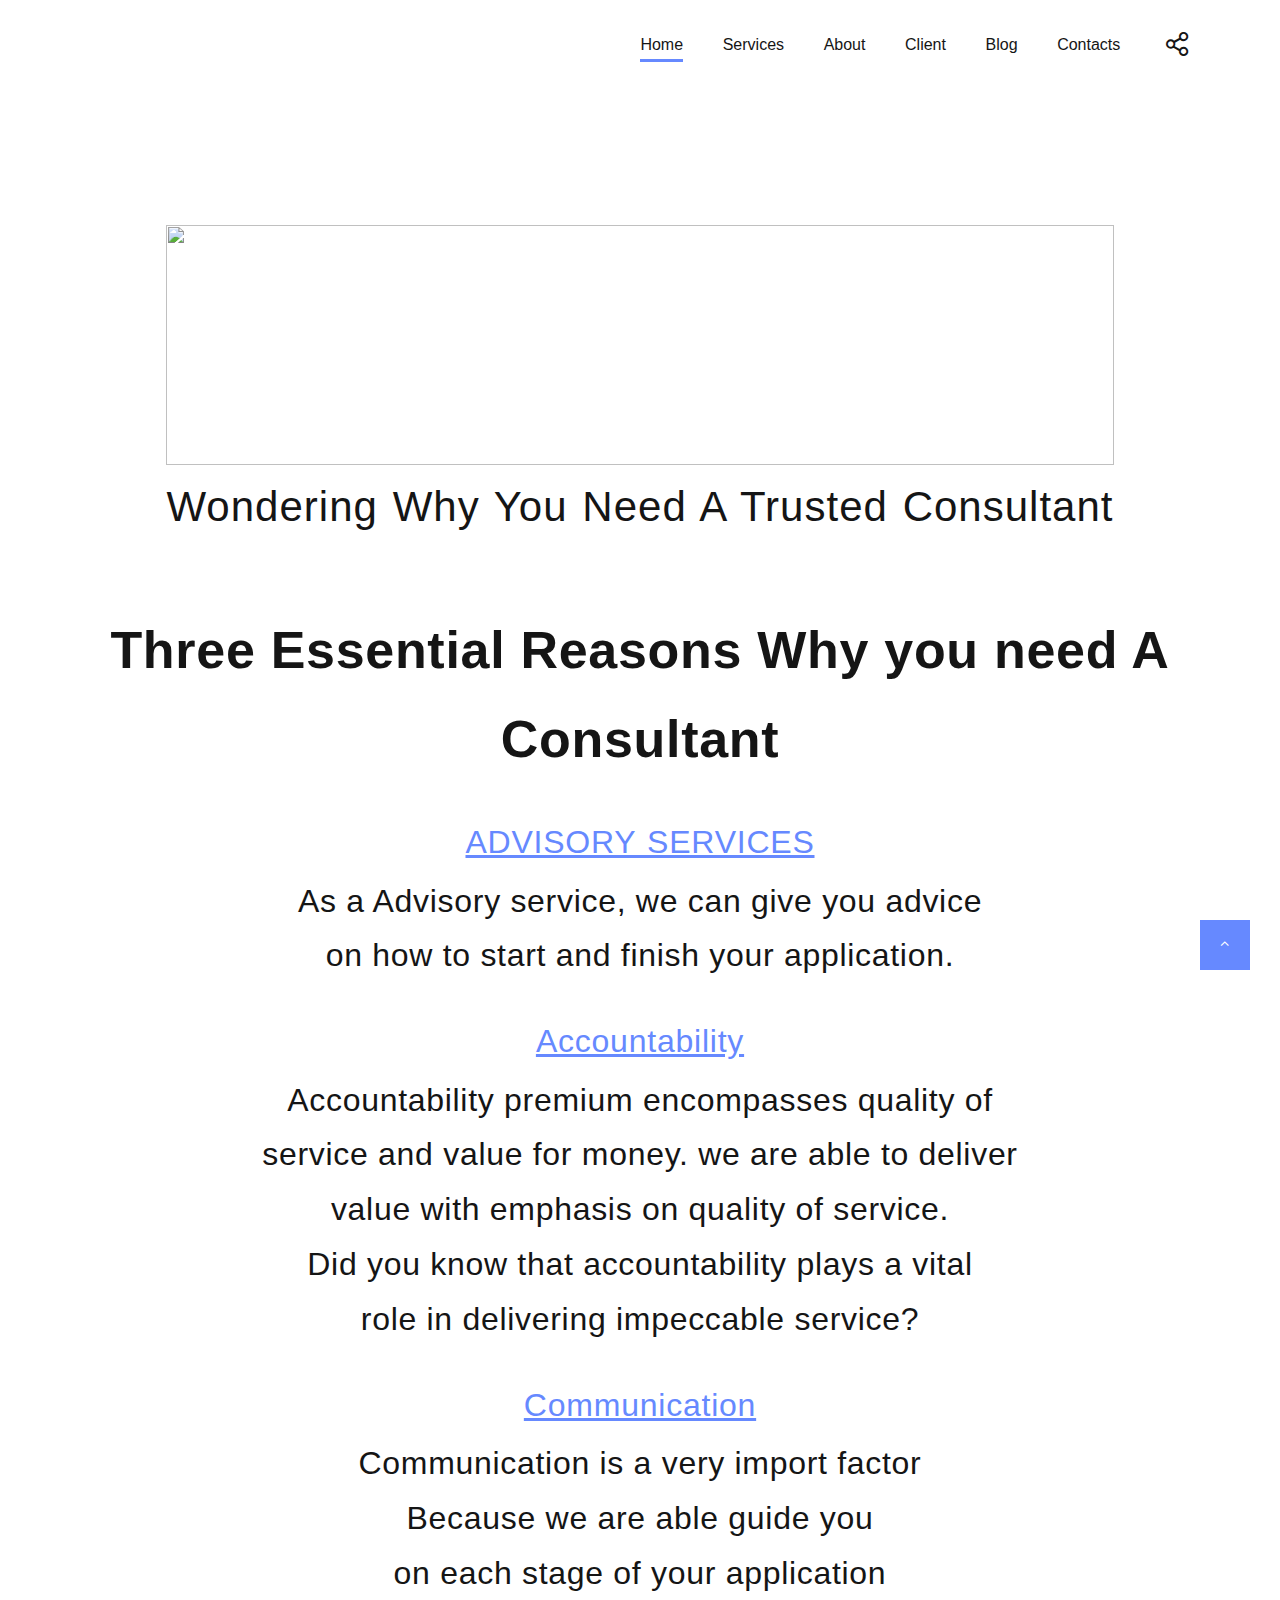
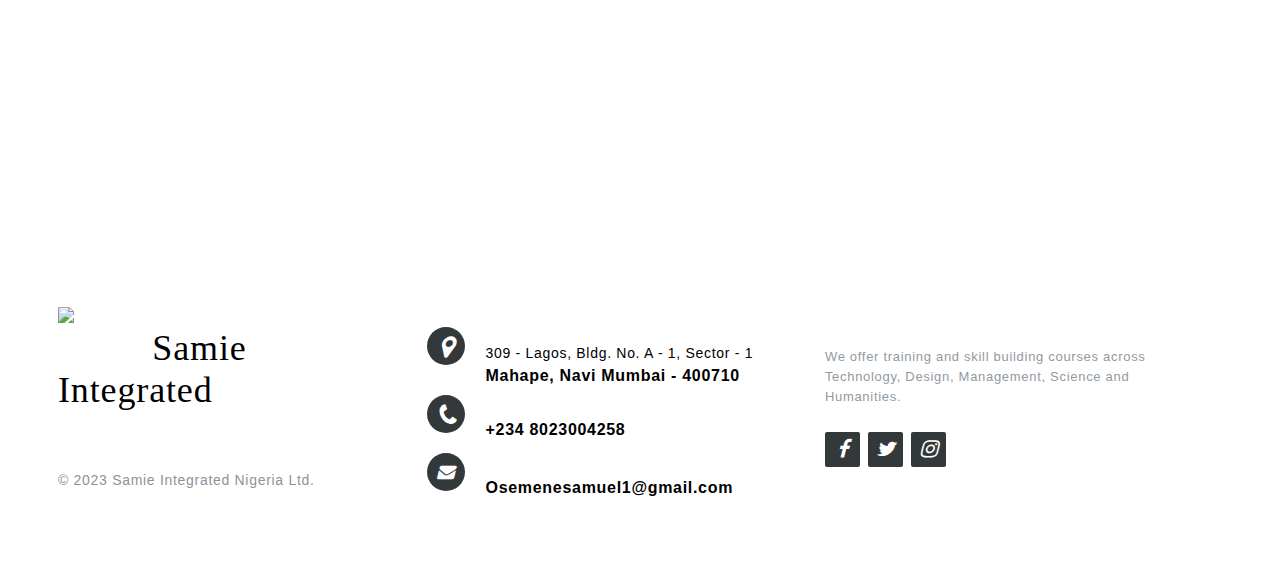
==== pages/blog.html @ 1bf77245 "Add files via upload" ====
<!DOCTYPE html>
<html lang="en">
<head>
    <meta charset="UTF-8">
    <meta name="viewport" content="width=device-width, initial-scale=1.0">
    <title>Document</title>
    <link rel="icon" href="/images/favicon.ico" type="image/x-icon">
    <link href="/css/blog.css" rel="stylesheet">
    <link href="/css/style.css" rel="stylesheet">
    <link rel="stylesheet" href="/css/fonts.css">
    <link rel="preconnect" href="https://fonts.googleapis.com">
<link rel="preconnect" href="https://fonts.gstatic.com" crossorigin>
<link href="https://fonts.googleapis.com/css2?family=Comic+Neue&family=Open+Sans:ital,wght@0,400;0,500;0,600;0,800;1,400&display=swap" rel="stylesheet">
</head>
<body>
    <div class="container">
      <div class="rd-navbar-wrap">
        <nav class="rd-navbar rd-navbar-classic" data-layout="rd-navbar-fixed" data-sm-layout="rd-navbar-fixed" data-md-layout="rd-navbar-fixed" data-md-device-layout="rd-navbar-fixed" data-lg-layout="rd-navbar-static" data-lg-device-layout="rd-navbar-fixed" data-xl-layout="rd-navbar-static" data-xl-device-layout="rd-navbar-static" data-xxl-layout="rd-navbar-static" data-xxl-device-layout="rd-navbar-static" data-lg-stick-up-offset="46px" data-xl-stick-up-offset="46px" data-xxl-stick-up-offset="46px" data-lg-stick-up="true" data-xl-stick-up="true" data-xxl-stick-up="true">
          <div class="rd-navbar-main-outer">
            <div class="rd-navbar-main">
              <!-- RD Navbar Panel-->
              <div class="rd-navbar-panel">
                <!-- RD Navbar Toggle-->
                <button class="rd-navbar-toggle" data-rd-navbar-toggle=".rd-navbar-nav-wrap"><span></span></button>
                <!-- RD Navbar Brand-->
                <div class="rd-navbar-brand"><a class="brand" href="index.html"><img src="/images/42ad99c3b8bd4843bbd784d7d5666848(2).png" alt="" width="223" height="50"/></a></div>
              </div>
              <div class="rd-navbar-main-element">
                <div class="rd-navbar-nav-wrap">
                  <!-- RD Navbar Share-->
                  <div class="rd-navbar-share fl-bigmug-line-share27" data-rd-navbar-toggle=".rd-navbar-share-list">
                    <ul class="list-inline rd-navbar-share-list">
                      <li class="rd-navbar-share-list-item"><a class="icon fa fa-facebook" href="#"></a></li>
                      <li class="rd-navbar-share-list-item"><a class="icon fa fa-twitter" href="#"></a></li>
                      <li class="rd-navbar-share-list-item"><a class="icon fa fa-google-plus" href="#"></a></li>
                      <li class="rd-navbar-share-list-item"><a class="icon fa fa-instagram" href="#"></a></li>
                    </ul>
                  </div>
                  <ul class="rd-navbar-nav">
                    <li class="rd-nav-item active"><a class="rd-nav-link"  onclick="window.location.href='/index.html';" >Home</a></li>
                    <li class="rd-nav-item"><a class="rd-nav-link" href="#services">Services</a></li>
                    <li class="rd-nav-item"><a class="rd-nav-link" href="#projects">About</a></li>
                    <li class="rd-nav-item"><a class="rd-nav-link" href="#team">Client</a></li>
                    <li class="rd-nav-item"><a class="rd-nav-link" href="#news">Blog</a></li>
                    <li class="rd-nav-item"><a class="rd-nav-link" href="#contacts">Contacts</a></li>
                  </ul>
                </div>
              </div>
            </div>
          </div>
        </nav>
      </div>

        <div class="blog-block">
            <div class="illistration">
                <img src="/images/young-african-businessman-working-office-laptop-make-notice-notebook.jpg">
                <h2>Wondering why you need a trusted consultant</h2>
            </div>
            <div class="answer">

              <b> Three Essential Reasons Why you need A Consultant</b>
<div class="tips">
  <h2>ADVISORY SERVICES</h2>
  <p>As a Advisory service, we can give you advice <br>on how to start and finish your application.</p>
</div>

<div class="tips">
  <h2>Accountability</h2>
  <p> Accountability premium encompasses quality of <br> service and value for money. we are able to deliver<br> value with emphasis on quality of service.<br> Did you know that accountability plays a vital <br>role in delivering impeccable service?</p>
</div>
         
<div class="tips">
  <h2>Communication</h2>
  <p> Communication is a very import factor<br> Because we are able guide you <br> on each stage of your application</p>
</div>
           
  </div>

    </div>
    <div class="footer">
        <div class="contact-us" >
            <div class="footer-distributed">
      
              <div class="footer-left">
                <img src="/images/42ad99c3b8bd4843bbd784d7d5666848.png">
                <h3>About<span>Samie Integrated</span></h3>
        
                <p class="footer-links">
                  <a href="#">Home</a>
                  |
                  <a href="#">About</a>
                  |
                  <a href="#">Contact</a>
                </p>
        
                <p class="footer-company-name">© 2023 Samie Integrated Nigeria Ltd.</p>
              </div>
        
              <div class="footer-center">
                <div>
                  <i class="fa fa-map-marker"></i>
                    <p><span>309 - Lagos,
                     Bldg. No. A - 1, Sector - 1</span>
                    Mahape, Navi Mumbai - 400710</p>
                </div>
        
                <div>
                  <i class="fa fa-phone"></i>
                  <p>+234 8023004258</p>
                </div>
                <div>
                  <i class="fa fa-envelope"></i>
                  <p><a href="mailto:support@eduonix.com">Osemenesamuel1@gmail.com</a></p>
                </div>
              </div>
              
              <div class="footer-right">
                <p class="footer-company-about">
                  <span>About the company</span>
                  We offer training and skill building courses across Technology, Design, Management, Science and Humanities.</p>
                <div class="footer-icons">
                  <a href="#"><i class="fa fa-facebook"></i></a>
                  <a href="#"><i class="fa fa-twitter"></i></a>
                  <a href="#"><i class="fa fa-instagram"></i></a>
                </div>
              </div>
            </div>
    </div>

           <!-- Global Mailform Output-->
           <div class="snackbars" id="form-output-global"></div>
           <!-- Javascript-->
           <script src="/js/core.min.js"></script>
           <script src="/js/script.js"></script>
</body>
</html>
---- css/blog.css ----
@import url('https://fonts.googleapis.com/css2?family=Comic+Neue&family=Open+Sans:ital,wght@0,400;0,500;0,600;0,800;1,400&display=swap');


.nav-bar{
    width: 100%;
    height: 11vh;
    display: flex;
    flex-direction: row;
    background-color: aqua;
    color:#fff;
    align-items: center;
    z-index: 9999;
    justify-content: space-between;
    position: relative;

}

.nav-logo{
    text-align: start;
    color:blueviolet;
}

.nav-bar b{
    font-size: 42px;
    font-family: 'Courier New', Courier, monospace;
}

.nav-list .list{
list-style: none;
display: flex;
flex-direction: row;
gap:25px;
cursor: pointer;;}

.nav-list{
position: absolute;
right: 30px;
}

.blog-block{
    display: flex;
    flex-direction: column;
    padding: 9rem 3rem;
    gap:2rem;
    justify-content: center;
    align-items: center;
}

.blog-block img{
    width: 100%;
    height: 15rem;
}

@media (max-height:800px){
	footer { position: static; }
	header { padding-top:40px; }
}

.answer{
	display: flex;
	flex-direction: column;
	padding: 2rem 3rem;
	gap:2rem;
}

.answer p{
	font-size: 32px;
}


.answer b{
	font-size: 52px;
}

.blog-block h2{
	text-align: center;
}

.answer b{
	text-align: center;
}

.tips h2{
	font-size: 32px;
	color:#6689ff;
	text-decoration: underline;
	text-align: center;
}

.tips p{
	text-align: center;	
}

.footer-distributed{
	box-sizing: border-box;
	width: 100%;
	text-align: left;
	font: bold 16px sans-serif;
	padding: 50px 50px 60px 50px;
	margin-top: 80px;
  position: static;
}

.footer-distributed .footer-left,
.footer-distributed .footer-center,
.footer-distributed .footer-right{
	display: inline-block;
	vertical-align: top;
}

/* Footer left */

.footer-distributed .footer-left{
	width: 30%;
}

.footer-distributed h3{
	color:  #ffffff;
	font: normal 36px 'Cookie', cursive;
	margin: 0;
}

/* The company logo */

.footer-distributed .footer-left img{
	width: 30%;
}

.footer-distributed h3 span{
	color:  black;
}

/* Footer links */

.footer-distributed .footer-links{
	color:  #ffffff;
	margin: 20px 0 12px;
}

.footer-distributed .footer-links a{
	display:inline-block;
	line-height: 1.8;
	text-decoration: none;
	color:  inherit;
}

.footer-distributed .footer-company-name{
	color:  #8f9296;
	font-size: 14px;
	font-weight: normal;
	margin: 0;
}

/* Footer Center */

.footer-distributed .footer-center{
	width: 35%;
}

.footer-distributed .footer-center i{
	background-color:  #33383b;
	color:  #fff;
	font-size: 25px;
	width: 38px;
	height: 38px;
	border-radius: 50%;
	text-align: center;
	line-height: 42px;
	margin: 10px 15px;
	vertical-align: middle;
}

.footer-distributed .footer-center i.fa-envelope{
	font-size: 17px;
	line-height: 38px;
}

.footer-distributed .footer-center p{
	display: inline-block;
	color:  black;
	vertical-align: middle;
	margin:0;
	margin-top: 2rem;
}

.footer-distributed .footer-center p span{
	display:block;
	font-weight: normal;
	font-size:14px;
	line-height:2;
}

.footer-distributed .footer-center p a{
	color:  black;
	text-decoration: none;;
}


/* Footer Right */

.footer-distributed .footer-right{
	width: 30%;
}

.footer-distributed .footer-company-about{
	line-height: 20px;
	color:  #92999f;
	font-size: 13px;
	font-weight: normal;
	margin: 0;
}

.footer-distributed .footer-company-about span{
	display: block;
	color:  #ffffff;
	font-size: 18px;
	font-weight: bold;
	margin-bottom: 20px;
}

.footer-distributed .footer-icons{
	margin-top: 25px;
}

.footer-distributed .footer-icons a{
	display: inline-block;
	width: 35px;
	height: 35px;
	cursor: pointer;
	background-color:  #33383b;
	border-radius: 2px;

	font-size: 20px;
	color: #ffffff;
	text-align: center;
	line-height: 35px;

	margin-right: 3px;
	margin-bottom: 5px;
}

.footer-section{
	background-color: rgb(1, 1, 31);
	display: flex;
	flex-direction: column;
	justify-content: center;
	align-items: center;
	gap:16px;
	width: 97%;
	border-radius: .7rem;
	padding: 3rem .5rem;
}

.footer-section h2{
	font-size: 52px;
	color: #fff;
}

.footer-section a{
	background-color: purple;
	color: #fff;
	padding: 10px 15px;
border-radius: 1rem;
list-style: none;
text-decoration-style: none;
list-style-type: none;
}

.btn{
    padding: 9px 18px;
    color:#fff;
    background-color: #8f9296;
}

.form-board {
display:flex;
flex-direction: column;
justify-content: center;
align-items: center;
background-color: rgb(1, 1, 32);
width: 99%;
height: 45vh;
}

.form-board h2{
	color: #fff;
}
@media all and (max-width:600px) and (min-width:300px){
	.footer-distributed{
		display: flex;
		flex-direction: column;
	}}
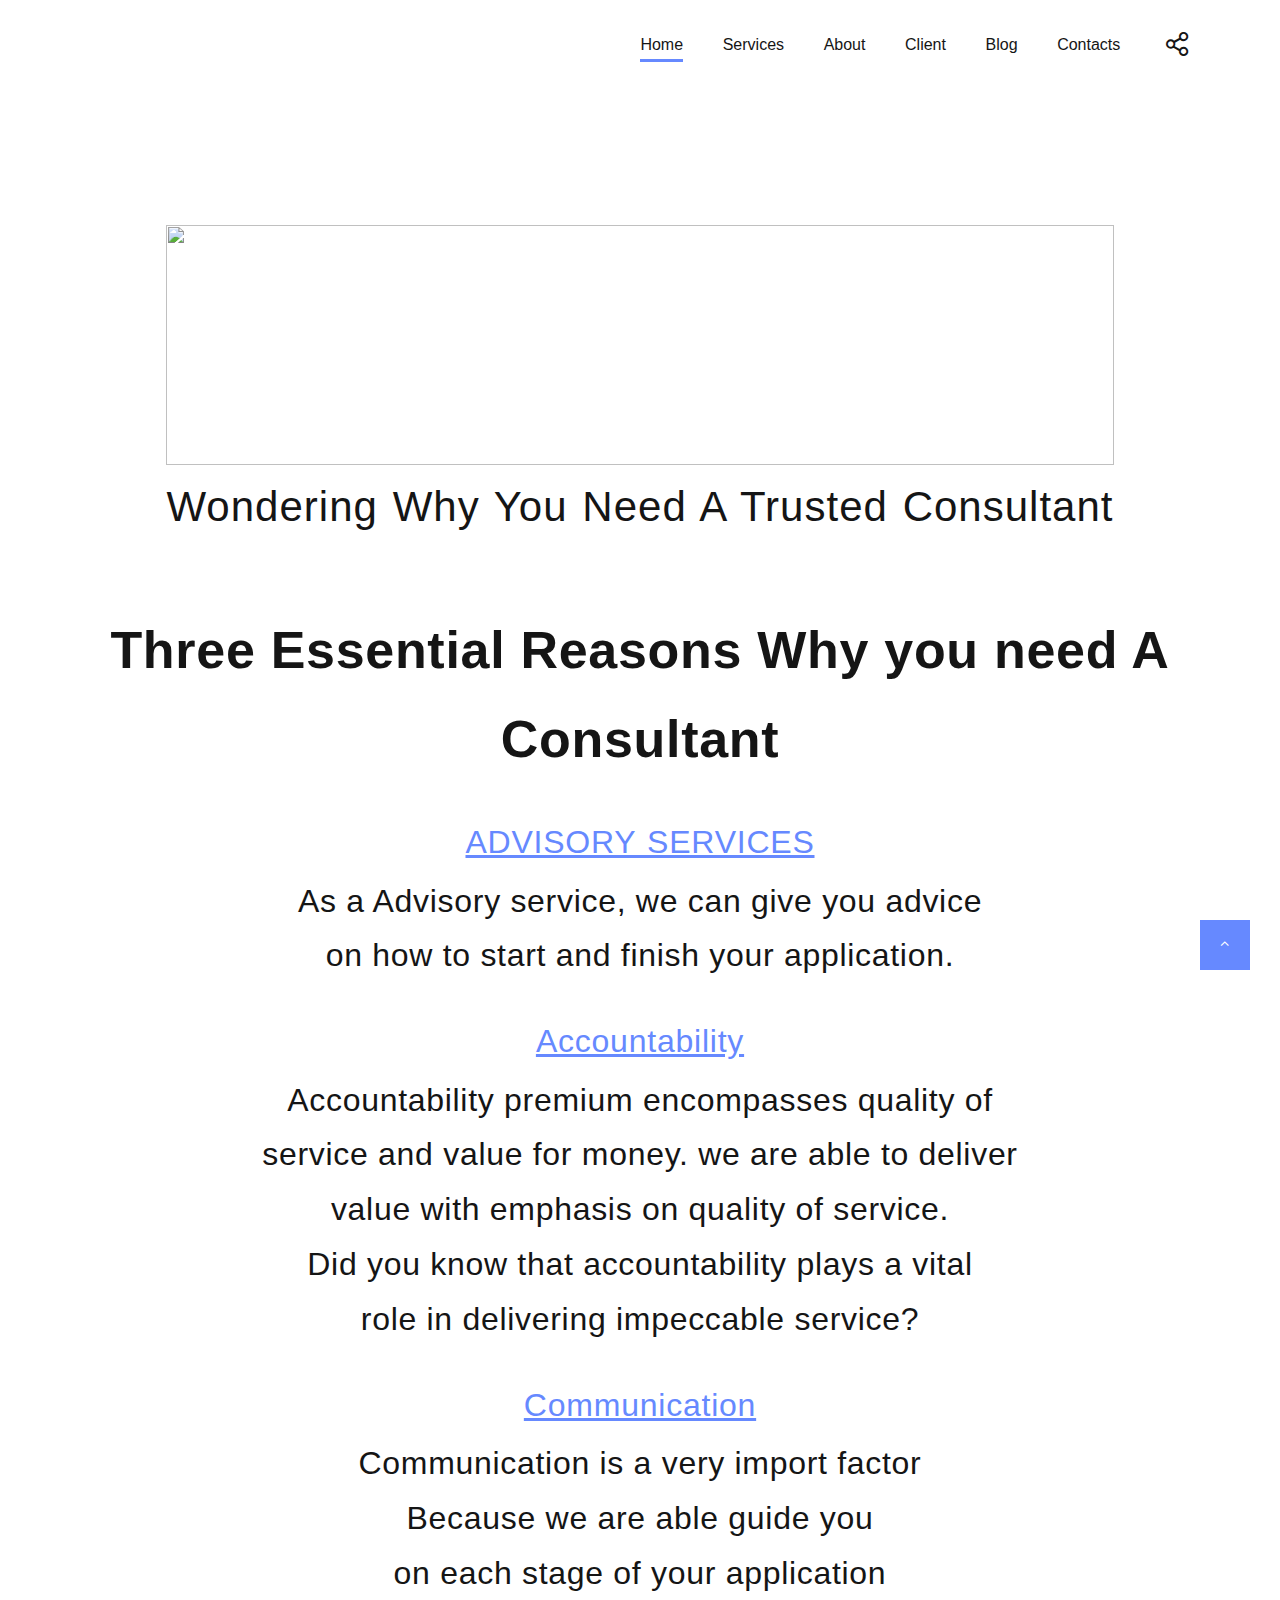
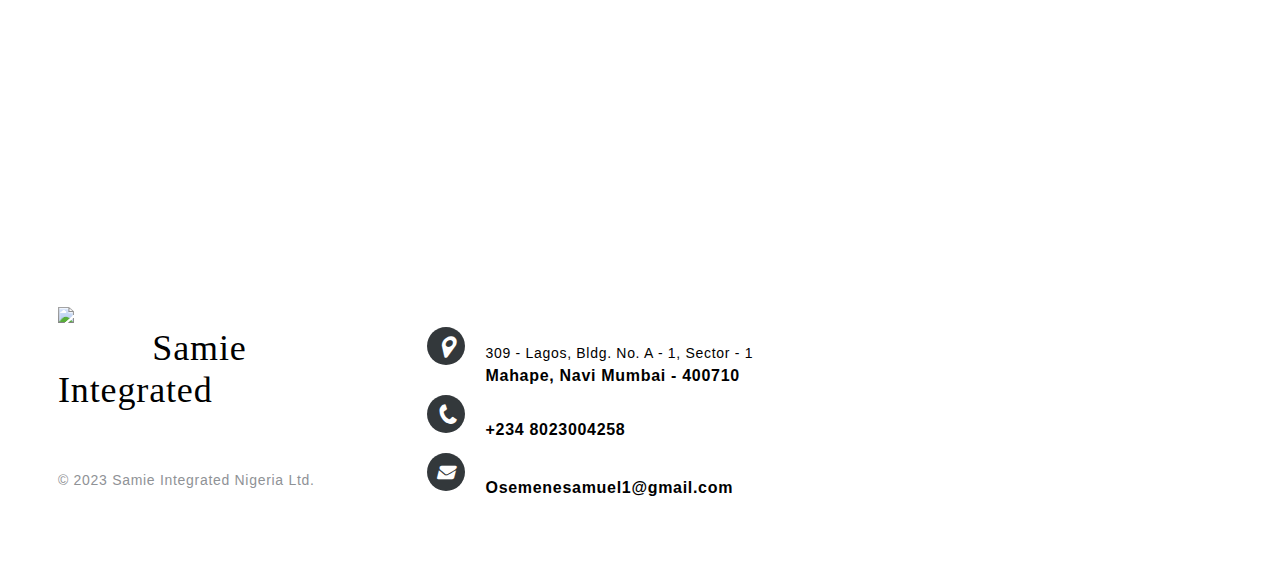
==== commit 0b6d8117: "Add files via upload" ====
--- a/pages/blog.html
+++ b/pages/blog.html
@@ -23,7 +23,7 @@
                 <!-- RD Navbar Toggle-->
                 <button class="rd-navbar-toggle" data-rd-navbar-toggle=".rd-navbar-nav-wrap"><span></span></button>
                 <!-- RD Navbar Brand-->
-                <div class="rd-navbar-brand"><a class="brand" href="index.html"><img src="/images/42ad99c3b8bd4843bbd784d7d5666848(2).png" alt="" width="223" height="50"/></a></div>
+                <div class="rd-navbar-brand"><a class="brand" href="index.html"><img src="https://i.ibb.co/1RBdXcd/42ad99c3b8bd4843bbd784d7d5666848-2.png" alt="" width="223" height="50"/></a></div>
               </div>
               <div class="rd-navbar-main-element">
                 <div class="rd-navbar-nav-wrap">
@@ -53,7 +53,7 @@
 
         <div class="blog-block">
             <div class="illistration">
-                <img src="/images/young-african-businessman-working-office-laptop-make-notice-notebook.jpg">
+                <img src="https://i.ibb.co/8xT2NdD/young-african-businessman-working-office-laptop-make-notice-notebook.jpg" >
                 <h2>Wondering why you need a trusted consultant</h2>
             </div>
             <div class="answer">
@@ -82,7 +82,7 @@
             <div class="footer-distributed">
       
               <div class="footer-left">
-                <img src="/images/42ad99c3b8bd4843bbd784d7d5666848.png">
+                <img src="https://i.ibb.co/gV8jkxF/42ad99c3b8bd4843bbd784d7d5666848.png">
                 <h3>About<span>Samie Integrated</span></h3>
         
                 <p class="footer-links">
@@ -114,16 +114,7 @@
                 </div>
               </div>
               
-              <div class="footer-right">
-                <p class="footer-company-about">
-                  <span>About the company</span>
-                  We offer training and skill building courses across Technology, Design, Management, Science and Humanities.</p>
-                <div class="footer-icons">
-                  <a href="#"><i class="fa fa-facebook"></i></a>
-                  <a href="#"><i class="fa fa-twitter"></i></a>
-                  <a href="#"><i class="fa fa-instagram"></i></a>
-                </div>
-              </div>
+          
             </div>
     </div>
 
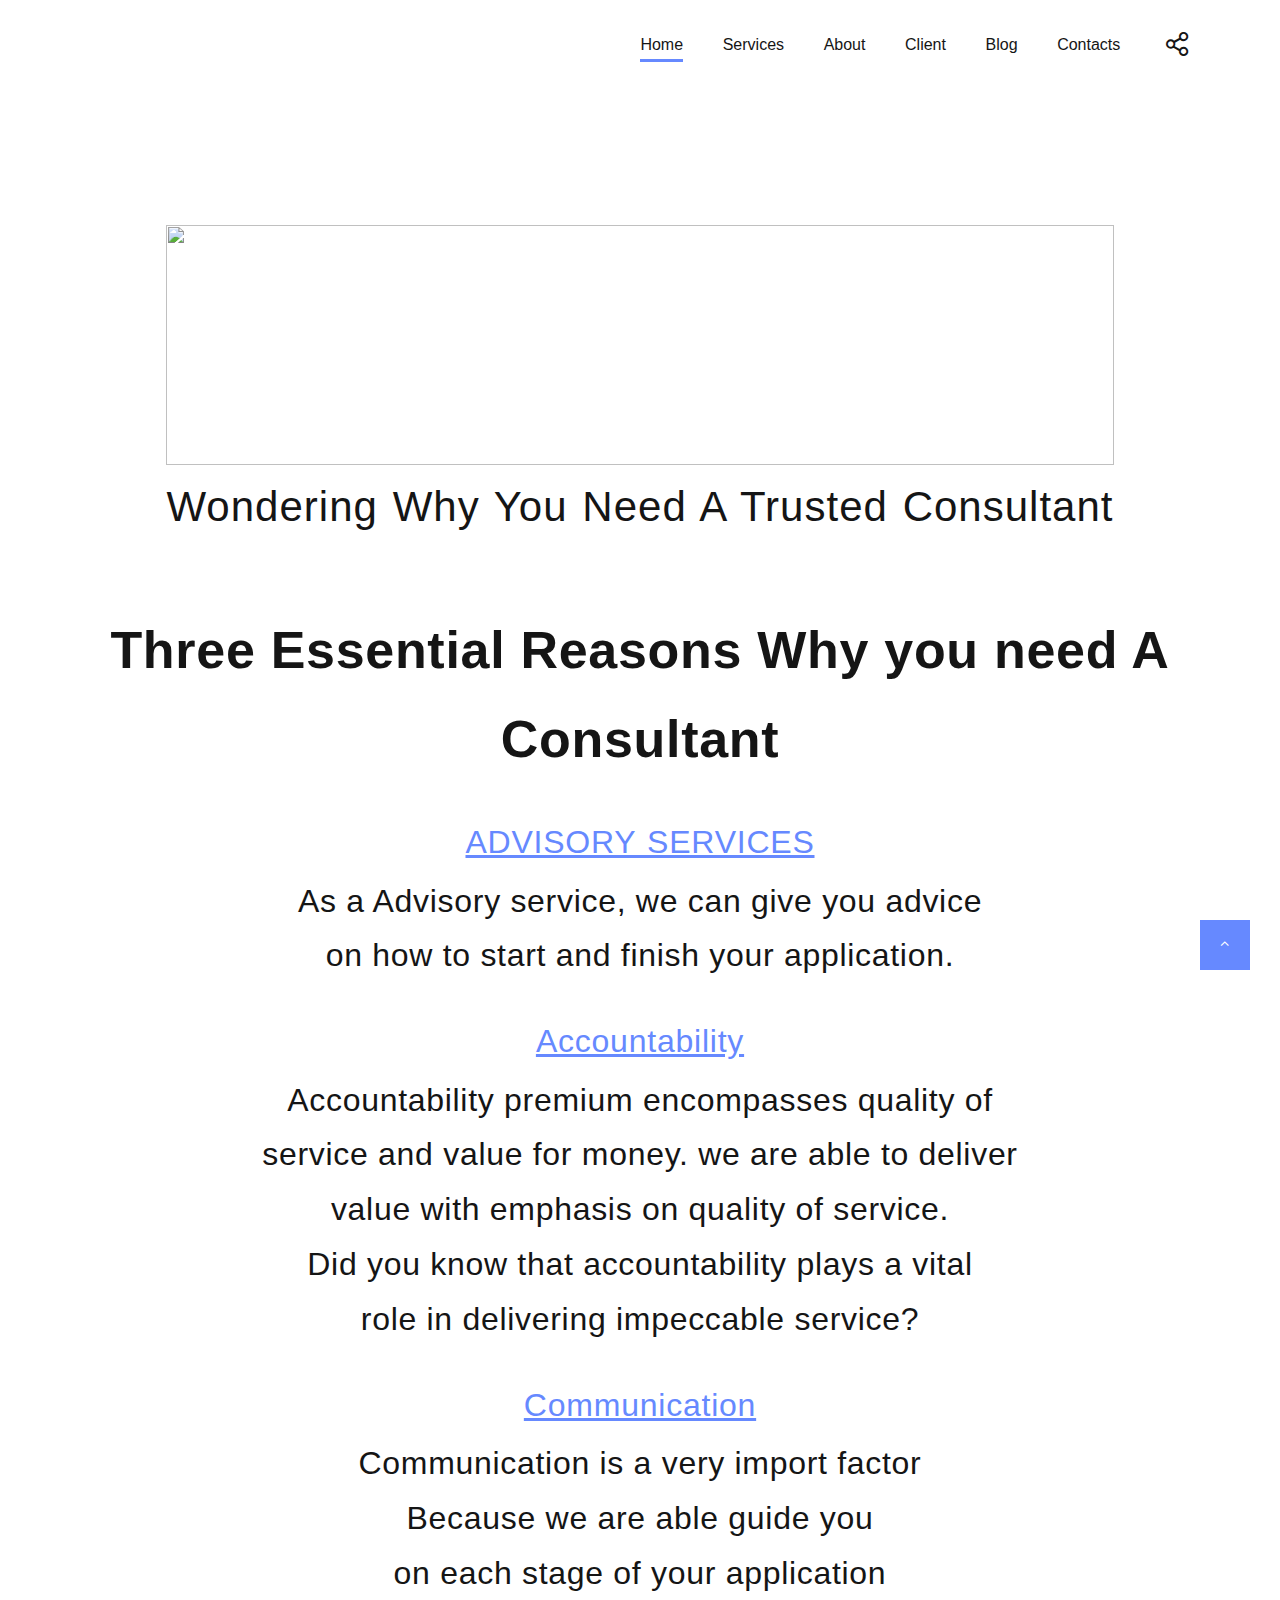
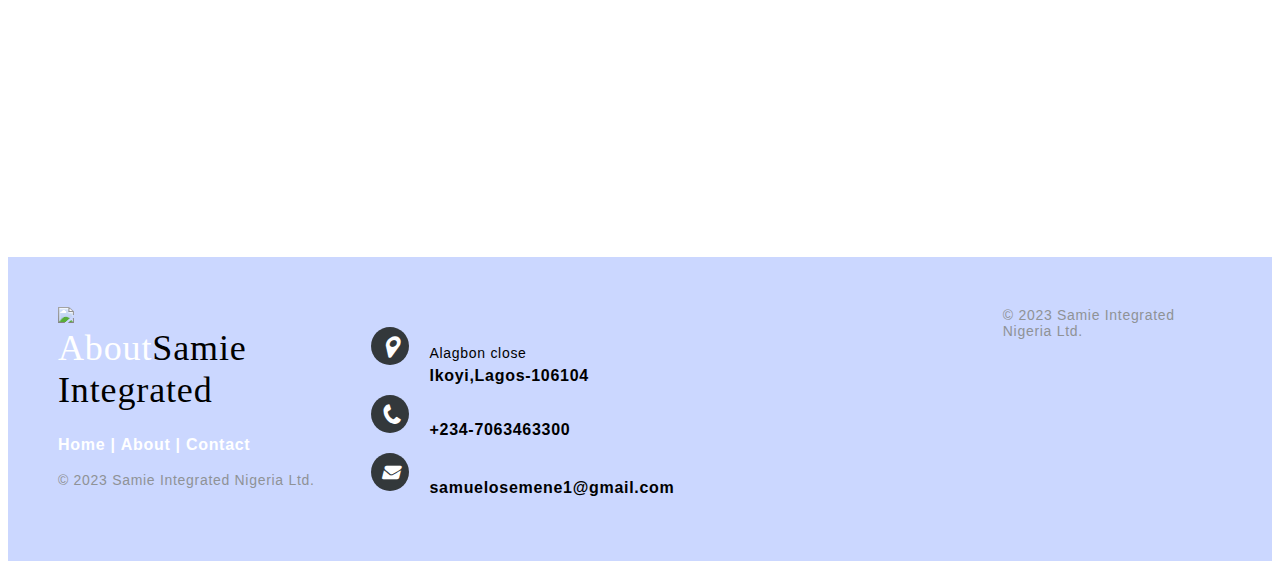
==== commit 5648c2c2: "Add files via upload" ====
--- a/pages/blog.html
+++ b/pages/blog.html
@@ -3,8 +3,10 @@
 <head>
     <meta charset="UTF-8">
     <meta name="viewport" content="width=device-width, initial-scale=1.0">
-    <title>Document</title>
+    <title>Consultant</title>
     <link rel="icon" href="/images/favicon.ico" type="image/x-icon">
+    <link rel="stylesheet" href="/css/index.css">
+    <link href="/css/index.css" rel="stylesheet">
     <link href="/css/blog.css" rel="stylesheet">
     <link href="/css/style.css" rel="stylesheet">
     <link rel="stylesheet" href="/css/fonts.css">
@@ -82,7 +84,7 @@
             <div class="footer-distributed">
       
               <div class="footer-left">
-                <img src="https://i.ibb.co/gV8jkxF/42ad99c3b8bd4843bbd784d7d5666848.png">
+                <img src="https://i.ibb.co/gV8jkxF/42ad99c3b8bd4843bbd784d7d5666848.png" style="width:24vh">
                 <h3>About<span>Samie Integrated</span></h3>
         
                 <p class="footer-links">
@@ -97,25 +99,24 @@
               </div>
         
               <div class="footer-center">
-                <div>
-                  <i class="fa fa-map-marker"></i>
-                    <p><span>309 - Lagos,
-                     Bldg. No. A - 1, Sector - 1</span>
-                    Mahape, Navi Mumbai - 400710</p>
+                <div class="sent">
+                  <i class="fa fa-map-marker" ></i>
+                    <p><span>Alagbon close</span>Ikoyi,Lagos-106104</p>
                 </div>
         
-                <div>
+                <div class="sent">
                   <i class="fa fa-phone"></i>
-                  <p>+234 8023004258</p>
+                  <p>+234-7063463300</p>
                 </div>
-                <div>
+                <div class="sent">
                   <i class="fa fa-envelope"></i>
-                  <p><a href="mailto:support@eduonix.com">Osemenesamuel1@gmail.com</a></p>
+                  <p><a href="mailto:support@eduonix.com">samuelosemene1@gmail.com</a></p>
                 </div>
               </div>
-              
-          
-            </div>
+              <div class="footer-right">
+            
+              </div>
+              <p class="footer-company-name">© 2023 Samie Integrated Nigeria Ltd.</p>
     </div>
 
            <!-- Global Mailform Output-->
--- a/css/index.css
+++ b/css/index.css
@@ -0,0 +1,334 @@
+
+
+.review{
+	display: flex;
+	flex-direction: column;
+	margin-top: 20rem;
+  }
+  
+  .renew{
+  text-align: center;
+	font-size: 37px;
+	margin-top: 10rem;
+	color:black;
+  }
+  
+  
+  .wrapper{
+	background-color: #ffffff;
+	width: 80vw;
+	max-width: 41em;
+	min-height: 25em;
+	border-radius: 0.6em;
+	transform: translate(-50%, -50%);
+	left: 50%;
+	top: 50%;
+	box-shadow: 0 1.8em 3em rgba(1, 17, 39, 0.15);
+	  justify-content: center;
+	  align-content: center;
+	display: flex;
+	  position: relative;}
+  
+  
+  .testimonial-container {
+	width: 85%;
+	height: 100%;
+	margin: auto;
+	padding: 1.8em 1.2em;
+	  position: relative;
+		
+  }
+  
+  
+  
+  .wrapper button {
+	font-size: 1.8em;
+	height: 2.2em;
+	width: 2.2em;
+	background-color: #ffffff;
+	position: absolute;
+	margin: auto;
+	top: 0;
+	bottom: 0;
+	border: none;
+	color: var(--main-color);
+	box-shadow: 0 0 1em rgba(1, 17, 39, 0.25);
+	cursor: pointer;
+	border-radius: 50%;
+  }
+  button#next {
+	right: -1.1em;
+  }
+  button#prev {
+	left: -1.1em;
+  }
+  
+  button#next:hover{
+  background:var(--main-color);
+  color:black;
+	  transition: all linear 2s;	
+  }
+  
+  button#prev:hover{
+  background:var(--main-color);
+  color:black;
+	  transition: all linear 2s;	
+  }
+  
+  
+  .testimonial-container p {
+	color:black;
+	text-align: center;
+	font-size: 0.9em;
+	line-height: 2em;
+	letter-spacing: 0.05em;
+  }
+  
+  .testimonial-container p:hover{
+	  color:var(--text2);
+	  transition: all linear 2s;	
+  }
+  
+  .testimonial-container img {
+	display: block;
+	margin: 1.8em auto 1.25em auto;
+	border-radius: 50%;
+	width: 4.4em;
+  }
+  .testimonial-container h3 {
+	color:black;
+	font-size: 1em;
+	text-align: center;
+  }
+  
+  .testimonial-container h3:hover{
+	  color:var(--text2);
+	  transition: all linear 2s;	
+  }
+  
+  .testimonial-container h6 {
+	color:black;
+	font-size: 0.9em;
+	letter-spacing: 0.03em;
+	font-weight: 400;
+	text-align: center;
+  }
+  
+  .testimonial-container h6:hover{
+		  color:var(--text2);
+	  transition: all linear 2s;	
+  }
+  
+  @media screen and (max-width: 650px) {
+
+
+	.wrapper {
+	  font-size: 14px;
+	}
+  }
+
+  .footer-distributed{
+	background-color:#668aff57;
+	box-sizing: border-box;
+	width: 100%;
+	text-align: left;
+	font: bold 16px sans-serif;
+	padding: 50px 50px 60px 50px;
+	margin-top: 80px;
+  position: static;
+  display: flex;
+  flex-direction: row;
+}
+
+.footer-distributed .footer-left,
+.footer-distributed .footer-center,
+.footer-distributed .footer-right{
+	display: inline-block;
+	vertical-align: top;
+}
+
+/* Footer left */
+
+.footer-distributed .footer-left{
+	width: 50%;
+}
+
+.footer-distributed h3{
+	color:  #ffffff;
+	font: normal 36px 'Cookie', cursive;
+	margin: 0;
+}
+
+/* The company logo */
+
+.footer-distributed .footer-left img{
+	width: 30%;
+}
+
+.footer-distributed h3 span{
+	color:  #6689ff;
+}
+
+/* Footer links */
+
+.footer-distributed .footer-links{
+	color:  #ffffff;
+	margin: 20px 0 12px;
+}
+
+.footer-distributed .footer-links a{
+	display:inline-block;
+	line-height: 1.8;
+	text-decoration: none;
+	color:  inherit;
+}
+
+.footer-distributed .footer-company-name{
+	color:  #4c5f79;
+	font-size: 14px;
+	font-weight: normal;
+	
+}
+
+/* Footer Center */
+
+.footer-distributed .footer-center{
+	width: 50%;
+}
+
+
+.footer-distributed .footer-center i{
+	background-color:  #33383b;
+	color:  #fff;
+	font-size: 25px;
+	width: 38px;
+	height: 38px;
+	border-radius: 50%;
+	text-align: center;
+	line-height: 42px;
+	margin: 10px 15px;
+	vertical-align: middle;
+}
+
+.footer-distributed .footer-center i.fa-envelope{
+	font-size: 17px;
+	line-height: 38px;
+}
+
+.footer-distributed .footer-center p{
+	display: inline-block;
+	color:  black;
+	vertical-align: middle;
+	margin:0;
+	margin-top: 2rem;
+}
+
+.footer-distributed .footer-center p span{
+	display:block;
+	font-weight: normal;
+	font-size:14px;
+	line-height:2;
+}
+
+.footer-distributed .footer-center p a{
+	color:  black;
+	text-decoration: none;;
+}
+
+/* Footer Right */
+
+.footer-distributed .footer-right{
+	width: 30%;
+}
+
+.footer-distributed .footer-company-about{
+	line-height: 20px;
+	color:  #92999f;
+	font-size: 13px;
+	font-weight: normal;
+	margin: 0;
+}
+
+.footer-distributed .footer-company-about span{
+	display: block;
+	color:  #ffffff;
+	font-size: 18px;
+	font-weight: bold;
+	margin-bottom: 20px;
+}
+
+.footer-distributed .footer-icons{
+	margin-top: 25px;
+}
+
+
+#imager{
+	width: 9rem;
+}
+
+.footer-distributed .footer-icons a{
+	display: inline-block;
+	width: 35px;
+	height: 35px;
+	cursor: pointer;
+	background-color:  #33383b;
+	border-radius: 2px;
+
+	font-size: 20px;
+	color: #ffffff;
+	text-align: center;
+	line-height: 35px;
+
+	margin-right: 3px;
+	margin-bottom: 5px;
+}
+
+@media all and (max-width:600px) and (min-width:300px){
+
+  .footer-distributed{
+display:flex;
+flex-direction: column;
+  }
+  .toggler-icon{
+    display: block;
+  }
+
+ .checkbtn{
+  display: block;
+ }
+
+
+#imager{
+	width: 6rem;
+}
+
+.sent{
+	display: flex;
+	flex-direction: row;
+}
+
+.footer-distributed .footer-left img{
+	width: 50%;
+}
+
+
+.footer-distributed .footer-left{
+	width: 100%;
+}
+
+.footer-distributed .footer-center{
+	width: 100%;
+}
+
+
+.footer-distributed .footer-left h3{
+	padding: 2rem 0;
+	width: 100%;
+	font-size: 1.9rem;
+}
+}
+
+.text-width-large{
+	font-weight: bolder;
+	font-size: .9rem;
+}--- a/css/index.css
+++ b/css/index.css
@@ -0,0 +1,334 @@
+
+
+.review{
+	display: flex;
+	flex-direction: column;
+	margin-top: 20rem;
+  }
+  
+  .renew{
+  text-align: center;
+	font-size: 37px;
+	margin-top: 10rem;
+	color:black;
+  }
+  
+  
+  .wrapper{
+	background-color: #ffffff;
+	width: 80vw;
+	max-width: 41em;
+	min-height: 25em;
+	border-radius: 0.6em;
+	transform: translate(-50%, -50%);
+	left: 50%;
+	top: 50%;
+	box-shadow: 0 1.8em 3em rgba(1, 17, 39, 0.15);
+	  justify-content: center;
+	  align-content: center;
+	display: flex;
+	  position: relative;}
+  
+  
+  .testimonial-container {
+	width: 85%;
+	height: 100%;
+	margin: auto;
+	padding: 1.8em 1.2em;
+	  position: relative;
+		
+  }
+  
+  
+  
+  .wrapper button {
+	font-size: 1.8em;
+	height: 2.2em;
+	width: 2.2em;
+	background-color: #ffffff;
+	position: absolute;
+	margin: auto;
+	top: 0;
+	bottom: 0;
+	border: none;
+	color: var(--main-color);
+	box-shadow: 0 0 1em rgba(1, 17, 39, 0.25);
+	cursor: pointer;
+	border-radius: 50%;
+  }
+  button#next {
+	right: -1.1em;
+  }
+  button#prev {
+	left: -1.1em;
+  }
+  
+  button#next:hover{
+  background:var(--main-color);
+  color:black;
+	  transition: all linear 2s;	
+  }
+  
+  button#prev:hover{
+  background:var(--main-color);
+  color:black;
+	  transition: all linear 2s;	
+  }
+  
+  
+  .testimonial-container p {
+	color:black;
+	text-align: center;
+	font-size: 0.9em;
+	line-height: 2em;
+	letter-spacing: 0.05em;
+  }
+  
+  .testimonial-container p:hover{
+	  color:var(--text2);
+	  transition: all linear 2s;	
+  }
+  
+  .testimonial-container img {
+	display: block;
+	margin: 1.8em auto 1.25em auto;
+	border-radius: 50%;
+	width: 4.4em;
+  }
+  .testimonial-container h3 {
+	color:black;
+	font-size: 1em;
+	text-align: center;
+  }
+  
+  .testimonial-container h3:hover{
+	  color:var(--text2);
+	  transition: all linear 2s;	
+  }
+  
+  .testimonial-container h6 {
+	color:black;
+	font-size: 0.9em;
+	letter-spacing: 0.03em;
+	font-weight: 400;
+	text-align: center;
+  }
+  
+  .testimonial-container h6:hover{
+		  color:var(--text2);
+	  transition: all linear 2s;	
+  }
+  
+  @media screen and (max-width: 650px) {
+
+
+	.wrapper {
+	  font-size: 14px;
+	}
+  }
+
+  .footer-distributed{
+	background-color:#668aff57;
+	box-sizing: border-box;
+	width: 100%;
+	text-align: left;
+	font: bold 16px sans-serif;
+	padding: 50px 50px 60px 50px;
+	margin-top: 80px;
+  position: static;
+  display: flex;
+  flex-direction: row;
+}
+
+.footer-distributed .footer-left,
+.footer-distributed .footer-center,
+.footer-distributed .footer-right{
+	display: inline-block;
+	vertical-align: top;
+}
+
+/* Footer left */
+
+.footer-distributed .footer-left{
+	width: 50%;
+}
+
+.footer-distributed h3{
+	color:  #ffffff;
+	font: normal 36px 'Cookie', cursive;
+	margin: 0;
+}
+
+/* The company logo */
+
+.footer-distributed .footer-left img{
+	width: 30%;
+}
+
+.footer-distributed h3 span{
+	color:  #6689ff;
+}
+
+/* Footer links */
+
+.footer-distributed .footer-links{
+	color:  #ffffff;
+	margin: 20px 0 12px;
+}
+
+.footer-distributed .footer-links a{
+	display:inline-block;
+	line-height: 1.8;
+	text-decoration: none;
+	color:  inherit;
+}
+
+.footer-distributed .footer-company-name{
+	color:  #4c5f79;
+	font-size: 14px;
+	font-weight: normal;
+	
+}
+
+/* Footer Center */
+
+.footer-distributed .footer-center{
+	width: 50%;
+}
+
+
+.footer-distributed .footer-center i{
+	background-color:  #33383b;
+	color:  #fff;
+	font-size: 25px;
+	width: 38px;
+	height: 38px;
+	border-radius: 50%;
+	text-align: center;
+	line-height: 42px;
+	margin: 10px 15px;
+	vertical-align: middle;
+}
+
+.footer-distributed .footer-center i.fa-envelope{
+	font-size: 17px;
+	line-height: 38px;
+}
+
+.footer-distributed .footer-center p{
+	display: inline-block;
+	color:  black;
+	vertical-align: middle;
+	margin:0;
+	margin-top: 2rem;
+}
+
+.footer-distributed .footer-center p span{
+	display:block;
+	font-weight: normal;
+	font-size:14px;
+	line-height:2;
+}
+
+.footer-distributed .footer-center p a{
+	color:  black;
+	text-decoration: none;;
+}
+
+/* Footer Right */
+
+.footer-distributed .footer-right{
+	width: 30%;
+}
+
+.footer-distributed .footer-company-about{
+	line-height: 20px;
+	color:  #92999f;
+	font-size: 13px;
+	font-weight: normal;
+	margin: 0;
+}
+
+.footer-distributed .footer-company-about span{
+	display: block;
+	color:  #ffffff;
+	font-size: 18px;
+	font-weight: bold;
+	margin-bottom: 20px;
+}
+
+.footer-distributed .footer-icons{
+	margin-top: 25px;
+}
+
+
+#imager{
+	width: 9rem;
+}
+
+.footer-distributed .footer-icons a{
+	display: inline-block;
+	width: 35px;
+	height: 35px;
+	cursor: pointer;
+	background-color:  #33383b;
+	border-radius: 2px;
+
+	font-size: 20px;
+	color: #ffffff;
+	text-align: center;
+	line-height: 35px;
+
+	margin-right: 3px;
+	margin-bottom: 5px;
+}
+
+@media all and (max-width:600px) and (min-width:300px){
+
+  .footer-distributed{
+display:flex;
+flex-direction: column;
+  }
+  .toggler-icon{
+    display: block;
+  }
+
+ .checkbtn{
+  display: block;
+ }
+
+
+#imager{
+	width: 6rem;
+}
+
+.sent{
+	display: flex;
+	flex-direction: row;
+}
+
+.footer-distributed .footer-left img{
+	width: 50%;
+}
+
+
+.footer-distributed .footer-left{
+	width: 100%;
+}
+
+.footer-distributed .footer-center{
+	width: 100%;
+}
+
+
+.footer-distributed .footer-left h3{
+	padding: 2rem 0;
+	width: 100%;
+	font-size: 1.9rem;
+}
+}
+
+.text-width-large{
+	font-weight: bolder;
+	font-size: .9rem;
+}